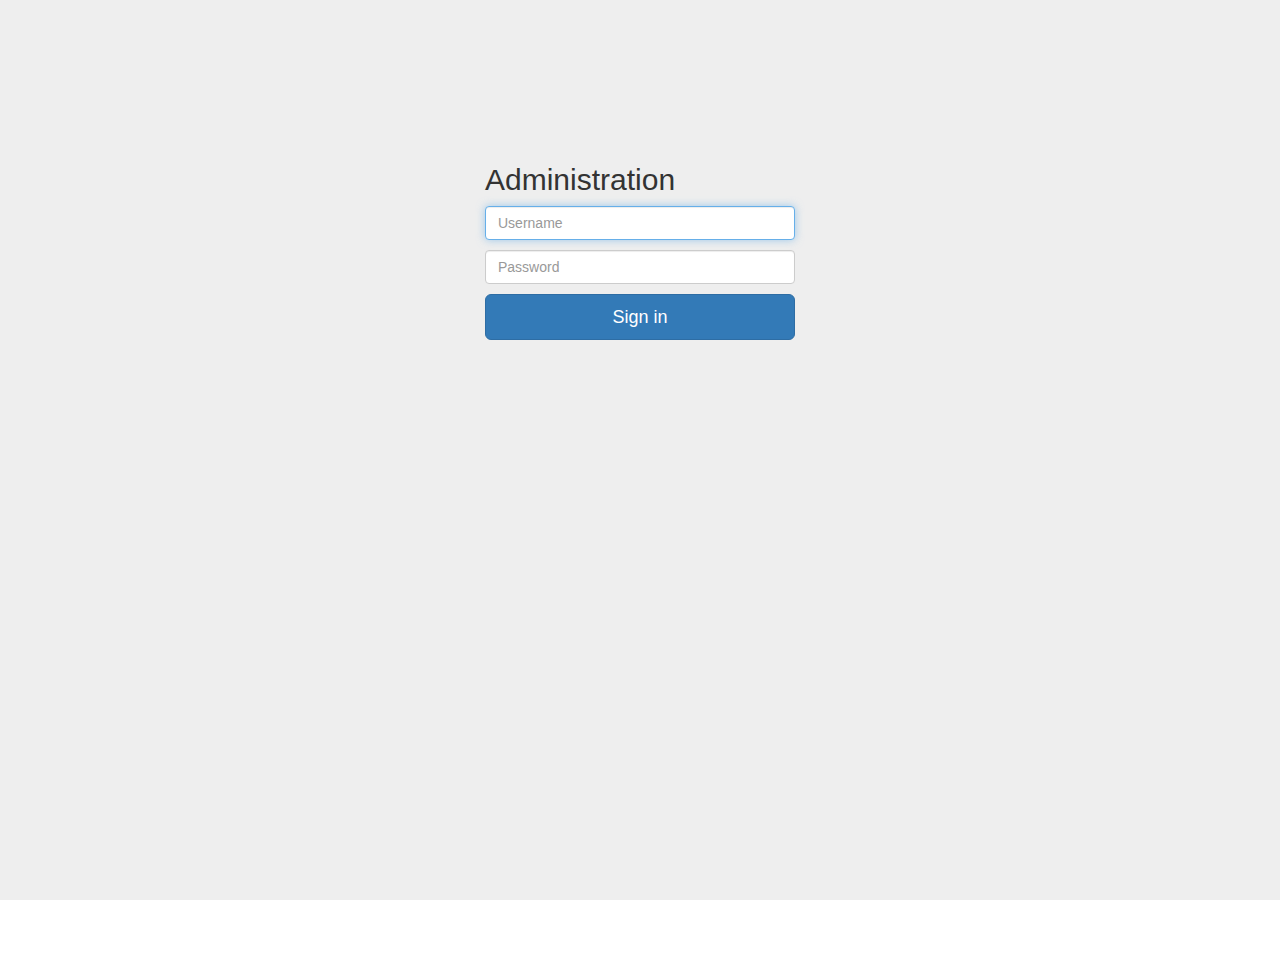
==== admin.html @ eb40576b "Import code from original repository" ====
<html>
  <head>
    <title>TeleRDD - Administrateur</title>
    <meta name="viewport" content="width=device-width, initial-scale=1.0">
    <!-- CSS -->
    <link href="contrib/bootstrap/css/bootstrap.min.css" rel="stylesheet">
    <link rel="stylesheet" type="text/css" href="css/admin.css" media="all"/>
    <link rel="stylesheet" type="text/css" href="css/popup.css" media="all"/>
    <link rel="stylesheet" type="text/css" href="css/connexion.css" media="all"/>
  </head>
  <body>
    <nav class="navbar navbar-inverse navbar-fixed-top">
      <div class="container-fluid">
        <div class="navbar-header">
          <button type="button" class="navbar-toggle collapsed" data-toggle="collapse" data-target="#navbar" aria-expanded="false" aria-controls="navbar">
            <span class="sr-only">Toggle navigation</span>
            <span class="icon-bar"></span>
            <span class="icon-bar"></span>
            <span class="icon-bar"></span>
          </button>
          <a class="navbar-brand" href="#">Administration</a>
        </div>
        <div id="navbar" class="navbar-collapse collapse">
          <ul class="nav navbar-nav navbar-right">
            <li><a onclick="changeView('dashboard')">Dashboard</a></li>
            <!-- <li><a onclick="changeView('bars')">Bars</a></li> -->
            <li><a onclick="changeView('moderation')">Modération</a></li>
            <li><a href="/w/wall.html" target="_BLANK">Voir le mur</a></li>
          </ul>
        </div>
      </div>
    </nav>
    <div id="admin-menu">
      <div id="dashboard-view">
        <div id="bars-column" class="col-lg-8 col-md-7">
          <h2>Bars</h2>
          <hr/>
          <div class="panel panel-default">
            <div class="panel-heading">
              <h3 class="panel-title">Bar 1</h3>
            </div>
            <div class="panel-body">
              <p>Niveau de bière</p>
              <div class="progress">
                <div class="progress-bar progress-bar-warning" role="progressbar" aria-valuenow="60" aria-valuemin="0" aria-valuemax="100" style="width: 60%"></div>
              </div>
            </div>
          </div>
        </div>
        <div id="moderation-column" class="col-lg-4 col-md-5">
          <h2>Messages</h2>
          <hr/>
          <table class="table">
              <thead>
                <tr>
                  <th>Message</th>
                  <th>Username</th>
                </tr>
              </thead>
              <tbody>
                <tr>
                  <td>Mark</td>
                  <td>Salut à tous</td>
                </tr>
                <tr>
                  <td>Roger</td>
                  <td>Plop</td>
                </tr>
              </tbody>
            </table>
        </div>
      </div>
      <div id="moderation-view" class="container" style="display: none">
        <h2>Modération</h2>
        <hr/>
        <table class="table">
            <thead>
              <tr>
                <th>#</th>
                <th>Message</th>
                <th>Username</th>
                <th>Status</th>
                <th>Action</th>
              </tr>
            </thead>
            <tbody id="messages">
            </tbody>
          </table>
          <button type="button" class="btn btn-lg btn-default" style="width: 100%" onclick="loadMessages()">
            Afficher plus de messages
          </button>
      </div>
    </div>
    <div id="connexion" class="type-1">
      <div id="connect-panel" class="form-signin">
        <h2>Administration</h2>
        <input id="username" name="username" type="text" class="form-control" placeholder="Username" required autofocus>
        <input id="password" name="password" type="password" class="form-control" placeholder="Password" required>
        <input id="accountType" type="hidden" name="accountType" value="1">
        <button class="btn btn-lg btn-primary btn-block" onclick="connect()">Sign in</button>
      </div>
    </div>
    <script src="contrib/jquery/jquery-3.1.0.min.js"></script>
    <script src="contrib/bootstrap/js/bootstrap.min.js"></script>
    <script src="contrib/md5/md5.min.js"></script>
    <script src="js/popup.js"></script>
    <script src="js/requests.js"></script>
    <script src="js/connexion.js"></script>
    <script src="js/admin/admin.js"></script>
    <script src="js/admin/pending-messages.js"></script>
    <!-- <script>
      g_username = "admin";
      g_token = "52fdfc072182654f163f5f0f9a621d729566c74d";
    </script> -->
  </body>
</html>
---- css/admin.css ----
#admin-menu{
  margin-top: 60px;
}

#dashboard-view{
  opacity: 0.33;
}

.message-status {
  color: white;
}
---- css/popup.css ----
.error-popup{
  background-color: #c64747;
}

.success-popup{
  background-color: green;
}

.wait-popup{
  background-color: grey;
}

.popup{
  text-align: right;
  position: fixed;
  min-width: 300px;
  padding: 10px 20px;
  color: white;
  right: 5%;
  left: 5%;
  top: 5%;
  -moz-border-radius: 5px;
  border-radius: 5px;
  z-index: 3000;
}
---- css/connexion.css ----
#connexion{
  position: fixed;
  background-color: #eee;
  top: 0;
  width: 100%;
  height: 100%;
  z-index: 2000;
}

.form-signin {
  max-width: 340px;
  padding: 15px;
  margin: 10% auto;
}

#connexion input{
  margin-bottom: 10px;
}
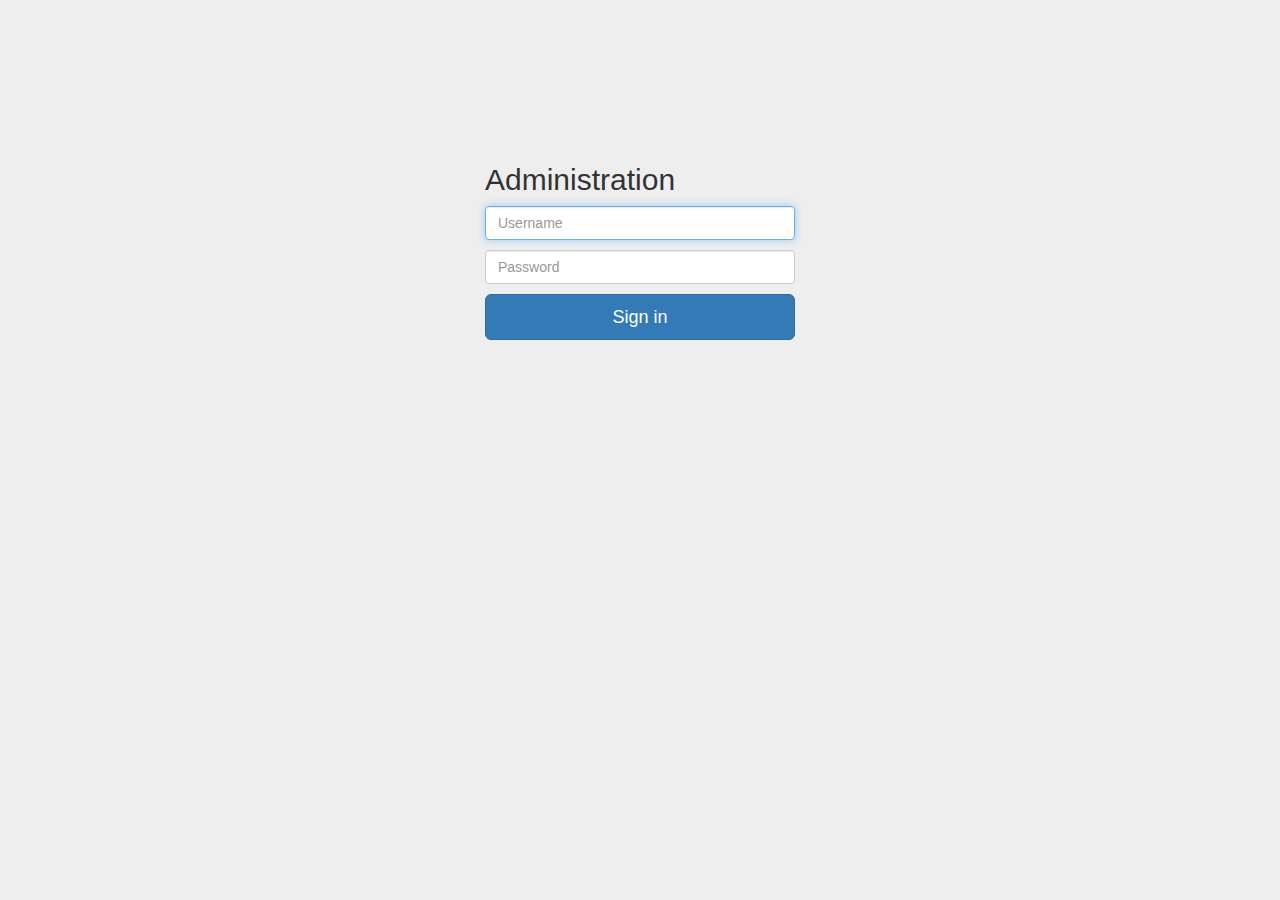
==== commit 102d71bc: "Finish new version" ====
--- a/admin.html
+++ b/admin.html
@@ -2,6 +2,7 @@
   <head>
     <title>TeleRDD - Administrateur</title>
     <meta name="viewport" content="width=device-width, initial-scale=1.0">
+    <meta http-equiv="Content-Type" content="text/html;charset=utf8" />
     <!-- CSS -->
     <link href="contrib/bootstrap/css/bootstrap.min.css" rel="stylesheet">
     <link rel="stylesheet" type="text/css" href="css/admin.css" media="all"/>
@@ -22,55 +23,15 @@
         </div>
         <div id="navbar" class="navbar-collapse collapse">
           <ul class="nav navbar-nav navbar-right">
-            <li><a onclick="changeView('dashboard')">Dashboard</a></li>
-            <!-- <li><a onclick="changeView('bars')">Bars</a></li> -->
-            <li><a onclick="changeView('moderation')">Modération</a></li>
-            <li><a href="/w/wall.html" target="_BLANK">Voir le mur</a></li>
+            <li><a onclick="admin.changeView('moderation')">Modération</a></li>
+            <li><a onclick="admin.changeView('settings')">Réglages</a></li>
+            <li><a href="/wall.html" target="_BLANK">Voir le mur</a></li>
           </ul>
         </div>
       </div>
     </nav>
     <div id="admin-menu">
-      <div id="dashboard-view">
-        <div id="bars-column" class="col-lg-8 col-md-7">
-          <h2>Bars</h2>
-          <hr/>
-          <div class="panel panel-default">
-            <div class="panel-heading">
-              <h3 class="panel-title">Bar 1</h3>
-            </div>
-            <div class="panel-body">
-              <p>Niveau de bière</p>
-              <div class="progress">
-                <div class="progress-bar progress-bar-warning" role="progressbar" aria-valuenow="60" aria-valuemin="0" aria-valuemax="100" style="width: 60%"></div>
-              </div>
-            </div>
-          </div>
-        </div>
-        <div id="moderation-column" class="col-lg-4 col-md-5">
-          <h2>Messages</h2>
-          <hr/>
-          <table class="table">
-              <thead>
-                <tr>
-                  <th>Message</th>
-                  <th>Username</th>
-                </tr>
-              </thead>
-              <tbody>
-                <tr>
-                  <td>Mark</td>
-                  <td>Salut à tous</td>
-                </tr>
-                <tr>
-                  <td>Roger</td>
-                  <td>Plop</td>
-                </tr>
-              </tbody>
-            </table>
-        </div>
-      </div>
-      <div id="moderation-view" class="container" style="display: none">
+      <div id="moderation-view" class="container">
         <h2>Modération</h2>
         <hr/>
         <table class="table">
@@ -86,9 +47,14 @@
             <tbody id="messages">
             </tbody>
           </table>
-          <button type="button" class="btn btn-lg btn-default" style="width: 100%" onclick="loadMessages()">
+          <button type="button" class="btn btn-lg btn-default" style="width: 100%" onclick="messages.displayMore()">
             Afficher plus de messages
           </button>
+      </div>
+      <div id="settings-view" class="container" style="display: none">
+        <h2>Réglages</h2>
+        <hr/>
+        <img src="img/boromir.png" id="boromir"></img>
       </div>
     </div>
     <div id="connexion" class="type-1">
@@ -97,20 +63,34 @@
         <input id="username" name="username" type="text" class="form-control" placeholder="Username" required autofocus>
         <input id="password" name="password" type="password" class="form-control" placeholder="Password" required>
         <input id="accountType" type="hidden" name="accountType" value="1">
-        <button class="btn btn-lg btn-primary btn-block" onclick="connect()">Sign in</button>
+        <button class="btn btn-lg btn-primary btn-block" onclick="api.connect()">Sign in</button>
       </div>
     </div>
+    <!-- Contrib -->
     <script src="contrib/jquery/jquery-3.1.0.min.js"></script>
     <script src="contrib/bootstrap/js/bootstrap.min.js"></script>
     <script src="contrib/md5/md5.min.js"></script>
+    <!-- Application -->
+    <script src="config/config.js"></script>
     <script src="js/popup.js"></script>
-    <script src="js/requests.js"></script>
-    <script src="js/connexion.js"></script>
-    <script src="js/admin/admin.js"></script>
-    <script src="js/admin/pending-messages.js"></script>
-    <!-- <script>
-      g_username = "admin";
-      g_token = "52fdfc072182654f163f5f0f9a621d729566c74d";
-    </script> -->
+    <script src="js/api.js"></script>
+    <script src="js/messages.js"></script>
+    <script src="js/admin.js"></script>
+    <script>
+      config = new Config();
+      api = new API(config.apiURL);
+
+      $("#connexion").on("remove", function () {
+          admin = new Admin(api);
+          messages = new Messages(api, admin, config.messagesLot, "all");
+      })
+
+      // Events
+      $('#connexion input').keydown(function(e) {
+          if (e.keyCode == 13) {
+            api.connect();
+          }
+      });
+    </script>
   </body>
 </html>
--- a/css/admin.css
+++ b/css/admin.css
@@ -2,10 +2,20 @@
   margin-top: 60px;
 }
 
-#dashboard-view{
+#settings-view{
   opacity: 0.33;
 }
 
 .message-status {
   color: white;
 }
+
+#boromir{
+  position: absolute;
+  margin: auto;
+  width:100%;
+  max-width: 500px;
+  top: 150px;
+  left: 0;
+  right: 0;
+}
